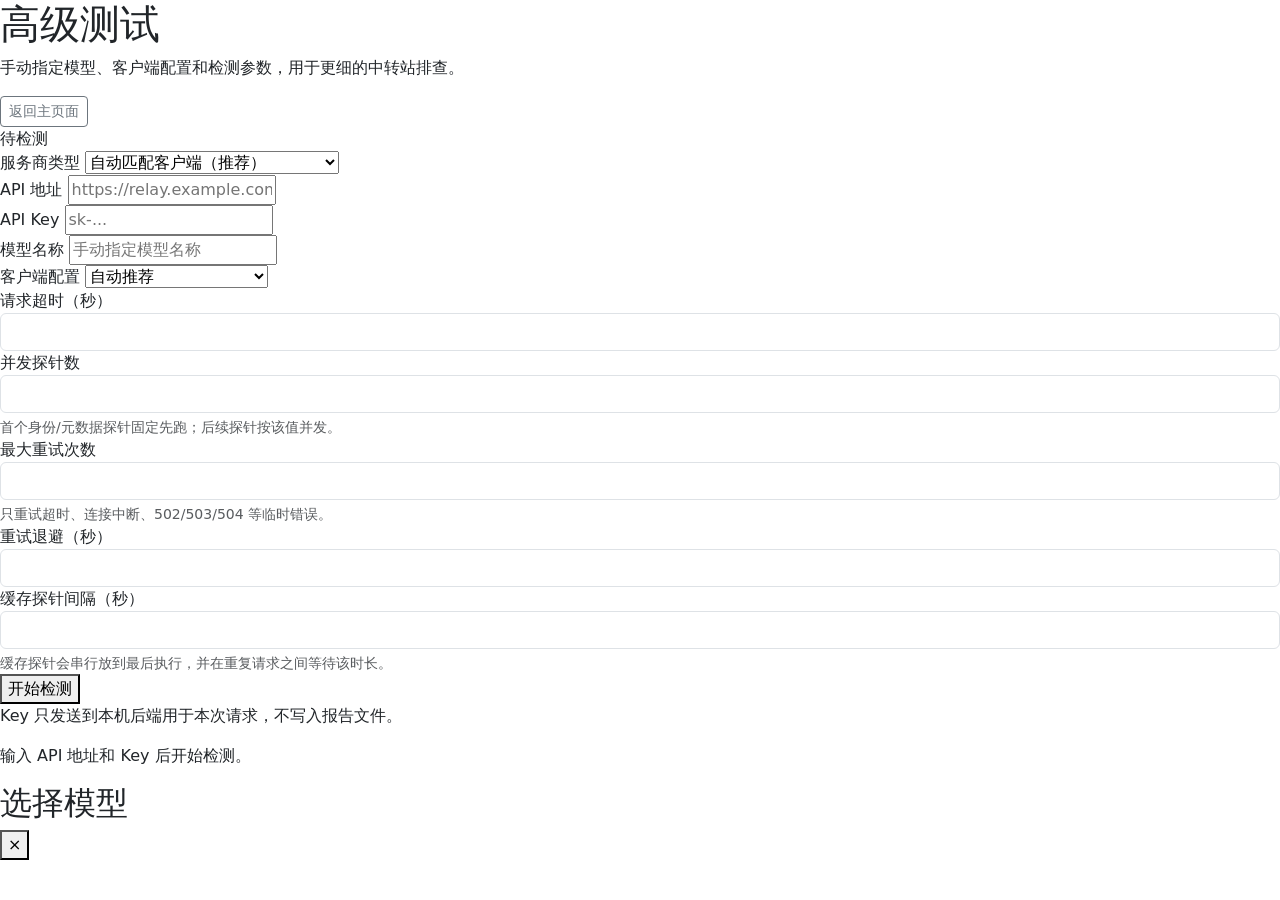
==== api_probe/static/advanced.html @ bed3cfbf "Enhance relay probe web controls" ====
<!doctype html>
<html lang="zh-CN">
<head>
  <meta charset="utf-8">
  <meta name="viewport" content="width=device-width, initial-scale=1">
  <title>API Probe - 高级测试</title>
  <link href="https://cdn.jsdelivr.net/npm/bootstrap@5.3.3/dist/css/bootstrap.min.css" rel="stylesheet">
  <link rel="stylesheet" href="/styles.css">
</head>
<body>
  <main>
    <header>
      <div>
        <h1>高级测试</h1>
        <p>手动指定模型、客户端配置和检测参数，用于更细的中转站排查。</p>
      </div>
      <div class="header-actions">
        <a class="btn btn-sm btn-outline-secondary" href="/">返回主页面</a>
        <div class="status" id="statusText">待检测</div>
      </div>
    </header>
    <div class="layout">
      <section class="form-panel">
        <form id="probeForm">
          <div class="field">
            <label for="providerFamily">服务商类型</label>
            <select id="providerFamily" name="provider_family">
              <option value="auto">自动匹配客户端（推荐）</option>
              <option value="gpt">GPT / OpenAI：模拟 Codex</option>
              <option value="anthropic">Anthropic：模拟 Claude Code</option>
            </select>
          </div>
          <div class="field">
            <label for="baseUrl">API 地址</label>
            <input id="baseUrl" name="base_url" type="url" required placeholder="https://relay.example.com/v1">
          </div>
          <div class="field">
            <label for="apiKey">API Key</label>
            <input id="apiKey" name="api_key" type="password" required autocomplete="off" placeholder="sk-...">
          </div>
          <div class="field">
            <label for="modelName">模型名称</label>
            <input id="modelName" name="model" type="text" autocomplete="off" placeholder="手动指定模型名称">
          </div>
          <div class="field">
            <label for="clientProfile">客户端配置</label>
            <select id="clientProfile" name="client_profile">
              <option value="auto">自动推荐</option>
              <option value="codex-responses">Codex / Responses</option>
              <option value="openai-chat">OpenAI Chat</option>
              <option value="claude-code">Claude Code</option>
              <option value="anthropic-messages">Anthropic Messages</option>
            </select>
          </div>
          <div class="field">
            <label for="settingTimeout">请求超时（秒）</label>
            <input class="form-control" id="settingTimeout" type="number" min="10" max="240" step="1">
          </div>
          <div class="field">
            <label for="settingConcurrency">并发探针数</label>
            <input class="form-control" id="settingConcurrency" type="number" min="1" max="8" step="1">
            <div class="form-text">首个身份/元数据探针固定先跑；后续探针按该值并发。</div>
          </div>
          <div class="field">
            <label for="settingRetries">最大重试次数</label>
            <input class="form-control" id="settingRetries" name="max_retries" type="number" min="0" max="5" step="1">
            <div class="form-text">只重试超时、连接中断、502/503/504 等临时错误。</div>
          </div>
          <div class="field">
            <label for="settingRetryBackoff">重试退避（秒）</label>
            <input class="form-control" id="settingRetryBackoff" name="retry_backoff_seconds" type="number" min="0.1" max="5" step="0.1">
          </div>
          <div class="field">
            <label for="settingCacheDelay">缓存探针间隔（秒）</label>
            <input class="form-control" id="settingCacheDelay" name="cache_probe_delay_seconds" type="number" min="0" max="5" step="0.1">
            <div class="form-text">缓存探针会串行放到最后执行，并在重复请求之间等待该时长。</div>
          </div>
          <button id="runButton" type="submit">开始检测</button>
          <p class="fine-print">Key 只发送到本机后端用于本次请求，不写入报告文件。</p>
        </form>
      </section>
      <section class="results" aria-live="polite">
        <div id="resultRoot" class="empty"><p>输入 API 地址和 Key 后开始检测。</p></div>
      </section>
    </div>
  </main>
  <div id="modelModal" class="model-backdrop" role="dialog" aria-modal="true" aria-labelledby="modelModalTitle">
    <div class="model-dialog">
      <div class="modal-head">
        <h2 id="modelModalTitle">选择模型</h2>
        <button id="closeModelModal" class="close-button" type="button" aria-label="关闭">×</button>
      </div>
      <div id="modelList" class="model-list"></div>
    </div>
  </div>
  <div class="modal fade" id="detailModal" tabindex="-1" aria-labelledby="detailModalTitle" aria-hidden="true">
    <div class="modal-dialog modal-fullscreen-xl-down modal-xl modal-dialog-scrollable">
      <div class="modal-content">
        <div class="modal-header">
          <div>
            <h2 class="modal-title fs-5" id="detailModalTitle">测试项详情</h2>
            <div class="text-secondary small" id="detailModalSubtitle"></div>
          </div>
          <button type="button" class="btn-close" data-bs-dismiss="modal" aria-label="关闭"></button>
        </div>
        <div class="modal-body" id="detailModalBody"></div>
      </div>
    </div>
  </div>
  <script src="https://cdn.jsdelivr.net/npm/bootstrap@5.3.3/dist/js/bootstrap.bundle.min.js"></script>
  <script type="module" src="/app.js"></script>
</body>
</html>
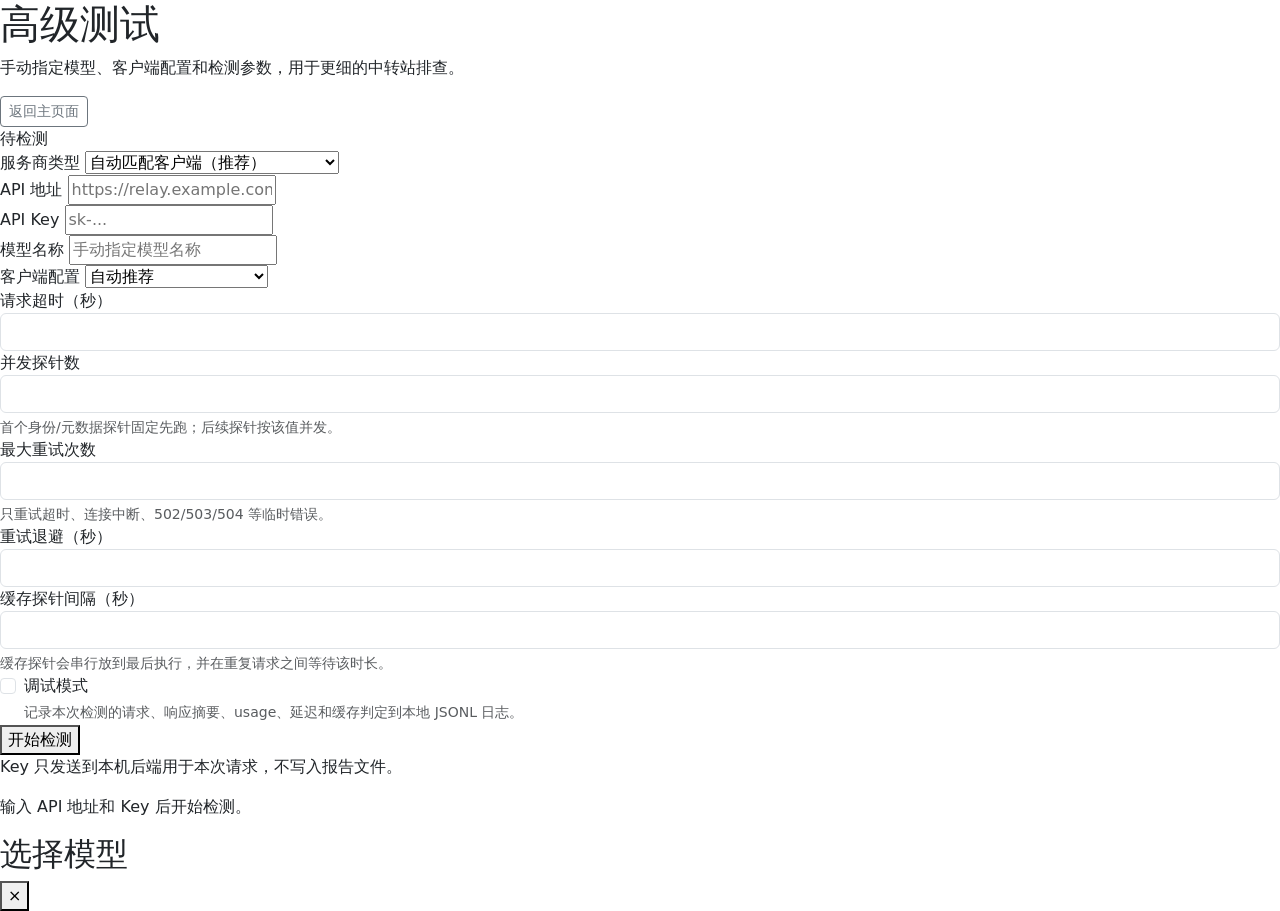
==== commit d242eb2d: "feat: Add debug mode and logging capabilities - Introduced a debug mode in the application to log re" ====
--- a/api_probe/static/advanced.html
+++ b/api_probe/static/advanced.html
@@ -75,6 +75,11 @@
             <input class="form-control" id="settingCacheDelay" name="cache_probe_delay_seconds" type="number" min="0" max="5" step="0.1">
             <div class="form-text">缓存探针会串行放到最后执行，并在重复请求之间等待该时长。</div>
           </div>
+          <div class="field form-check">
+            <input class="form-check-input" id="settingDebugMode" name="debug_mode" type="checkbox" value="true">
+            <label class="form-check-label" for="settingDebugMode">调试模式</label>
+            <div class="form-text">记录本次检测的请求、响应摘要、usage、延迟和缓存判定到本地 JSONL 日志。</div>
+          </div>
           <button id="runButton" type="submit">开始检测</button>
           <p class="fine-print">Key 只发送到本机后端用于本次请求，不写入报告文件。</p>
         </form>
